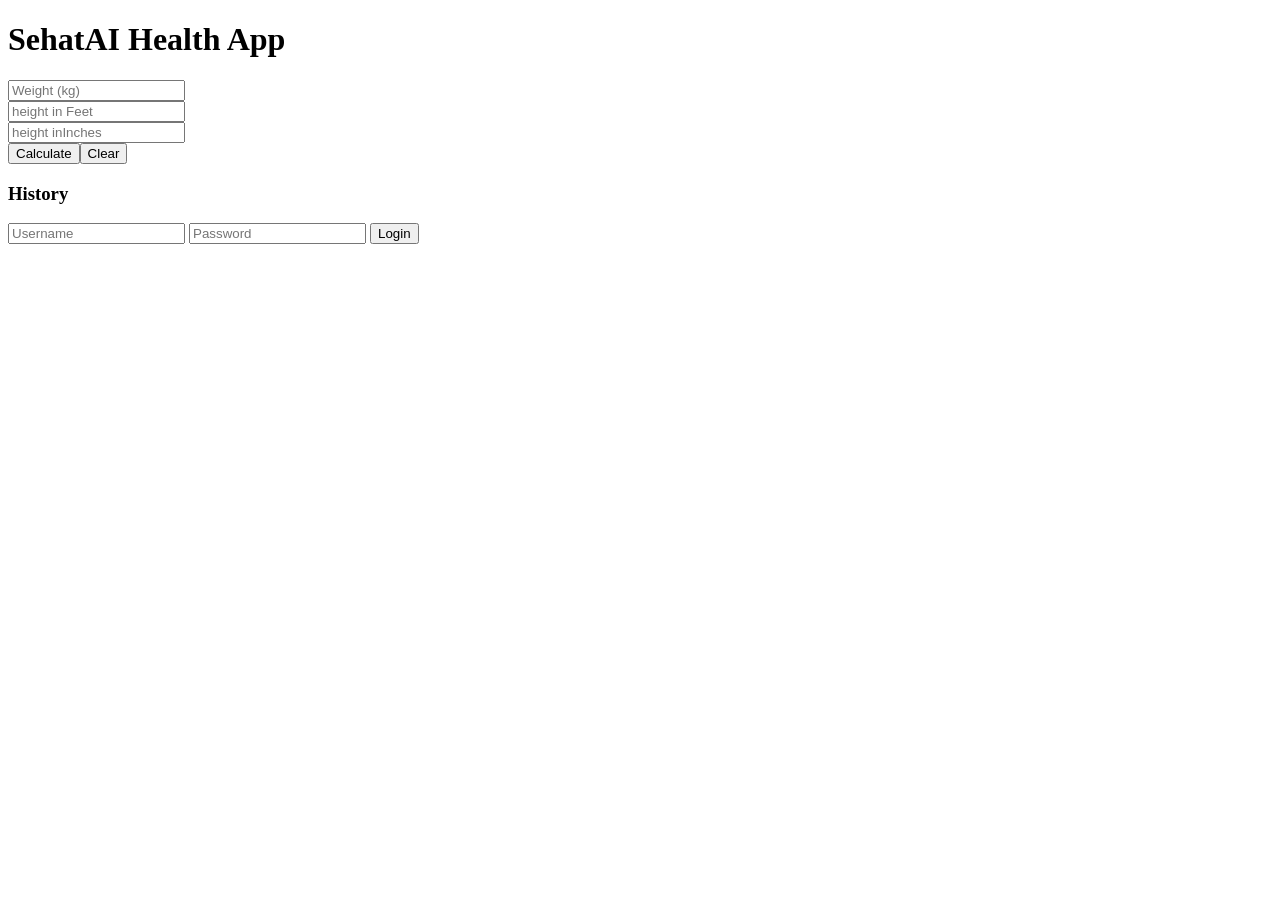
==== index.html @ 39a7c5c0 "Add files via upload" ====
<!DOCTYPE html>
<html lang="en">
<head>
    <title>SehatAI</title>
    <meta name="viewport" content="width=device-width, initial-scale=1.0">
    <link rel="stylesheet" href="/Apps/style.css">
    <link rel="manifest" href="manifest.json">

</head>
<body>

<h1>SehatAI Health App</h1>
<div class="calculate">
<input id="weight" placeholder="Weight (kg)"><br>
<input id="feet" type="number" placeholder="height in Feet"><br>
<input id="inches" type="number" placeholder="height inInches"><br>
<button onclick="calculateBMI()">Calculate</button><button onclick="clearFields()">Clear</button>


<p id="result"></p></div>
<h3>History</h3>
<p id="history"></p>
<input id="username" placeholder="Username">
<input id="password" type="password" placeholder="Password">
<button onclick="login()">Login</button>





<script src="/Apps/script.js"></script>
</body>
</html>
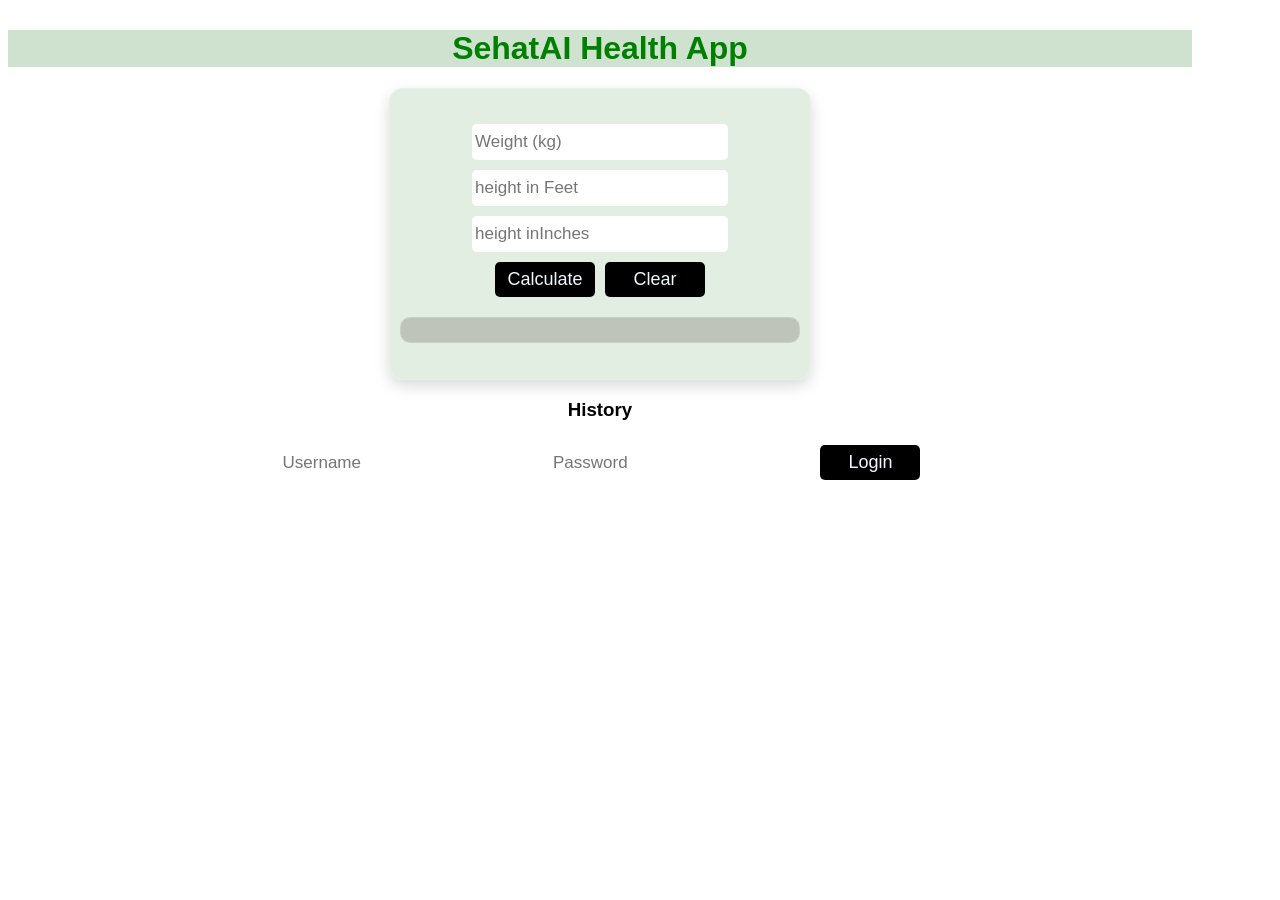
==== commit 38032a63: "Add files via upload" ====
--- a/index.html
+++ b/index.html
@@ -3,7 +3,7 @@
 <head>
     <title>SehatAI</title>
     <meta name="viewport" content="width=device-width, initial-scale=1.0">
-    <link rel="stylesheet" href="/Apps/style.css">
+    <link rel="stylesheet" href="style.css">
     <link rel="manifest" href="manifest.json">
 
 </head>
@@ -23,11 +23,7 @@
 <input id="username" placeholder="Username">
 <input id="password" type="password" placeholder="Password">
 <button onclick="login()">Login</button>
+<script src="script.js"></script>
 
-
-
-
-
-<script src="/Apps/script.js"></script>
 </body>
 </html>
--- a/style.css
+++ b/style.css
@@ -0,0 +1,64 @@
+*{max-width: 1200px;}
+body {
+    font-family: Arial;
+    background-image: url('hh.jpg');
+    background-size: 120% auto;     /* image thora bara */
+    background-position: center top; /* top se adjust */
+    background-repeat: no-repeat;
+    text-align: center;
+}
+
+
+h1 {
+    color: green;
+    margin-top: 30px;
+    background-color: rgba(0, 100, 0, 0.19);
+}
+.calculate {
+    background: rgba(0, 100, 0, 0.11); /* dark green transparent */
+    backdrop-filter: blur(12px);
+    -webkit-backdrop-filter: blur(12px);
+    border: 1px solid rgba(255, 255, 255, 0.15);
+    border-radius: 14px;
+    padding: 10px;
+    padding-top: 30px;
+    box-shadow: 0 6px 15px rgba(0, 0, 0, 0.15);
+    height: 250px;
+    width: 400px;
+    margin: auto;
+        margin-top: 50px;
+    margin-left: 400px;
+       width: 90%;
+    max-width: 400px;
+    margin: auto;
+
+}
+input {
+  font-size: 17px;
+  height: 30px;
+  width: 250px;
+  border: 1px;
+  padding: 3px;
+  margin: 5px;
+  border-radius: 5px;
+}
+button {
+  background-color: black;
+  color: aliceblue;
+    font-size: 18px;
+  height: 35px;
+width: 100px;
+ border: 1px;
+  padding: 3px;
+  margin: 5px;
+  border-radius: 5px;
+}
+
+#result {
+    margin-top: 15px;
+    padding: 12px;
+    background: rgba(23, 1, 1, 0.18);
+    border-radius: 10px;
+    border: 1px solid rgba(255, 255, 255, 0.2);
+    font-size: 18px;
+}
